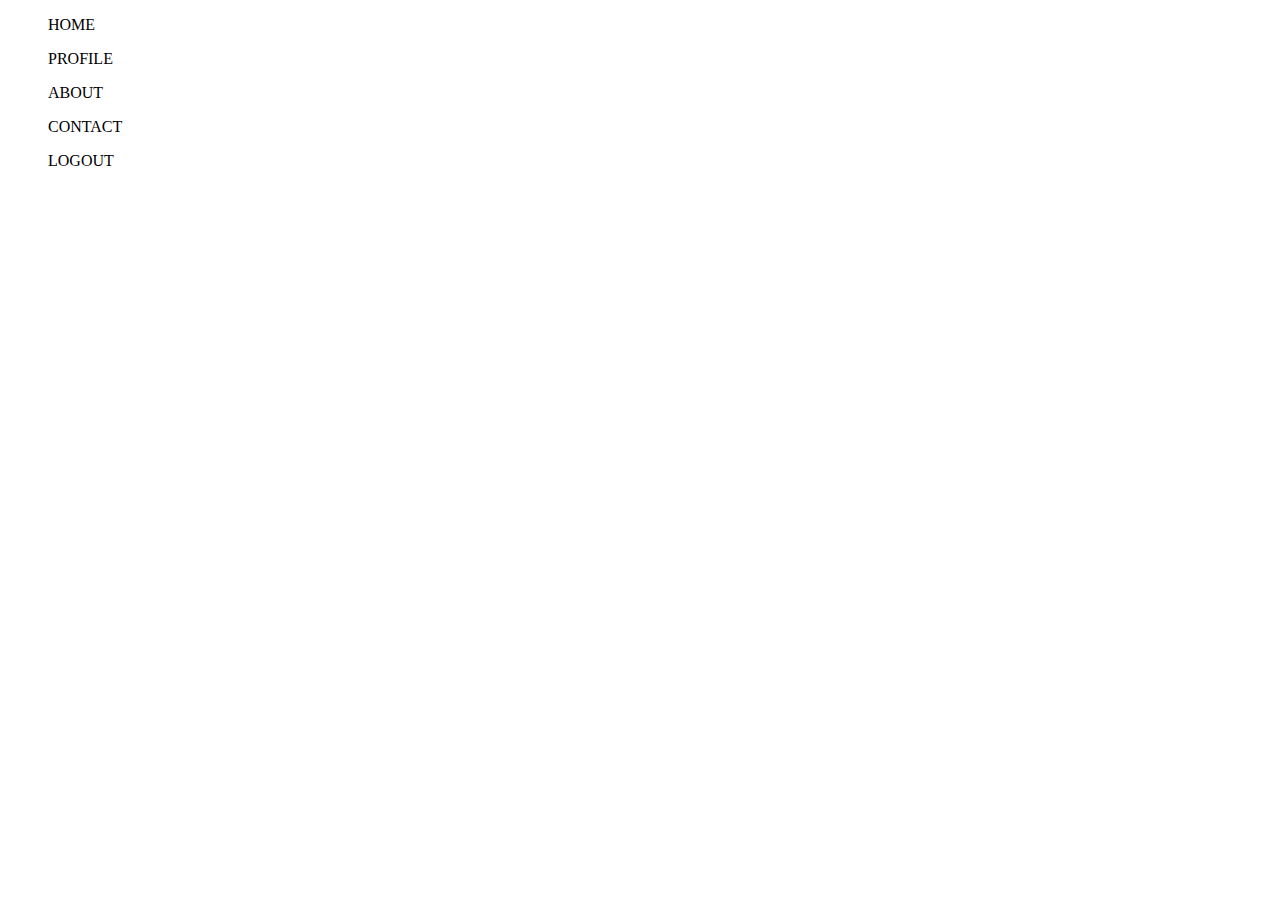
==== home.html @ 48c52417 "file add" ====
<!DOCTYPE html>
<html lang="en">
<head>
    <meta charset="UTF-8">
    <meta name="viewport" content="width=device-width, initial-scale=1.0">
    <title>HOME-PAGE</title>
    <link rel="stylesheet" href="HOME.CSS">
</head>
<body>
    <div class="nav">
        <ul>HOME</ul>
        <ul>PROFILE</ul>
        <ul>ABOUT</ul>
        <ul>CONTACT</ul>
        <ul>LOGOUT</ul>
    </div>
    <div class="im" align="center">

    </div>
</body>
</html>
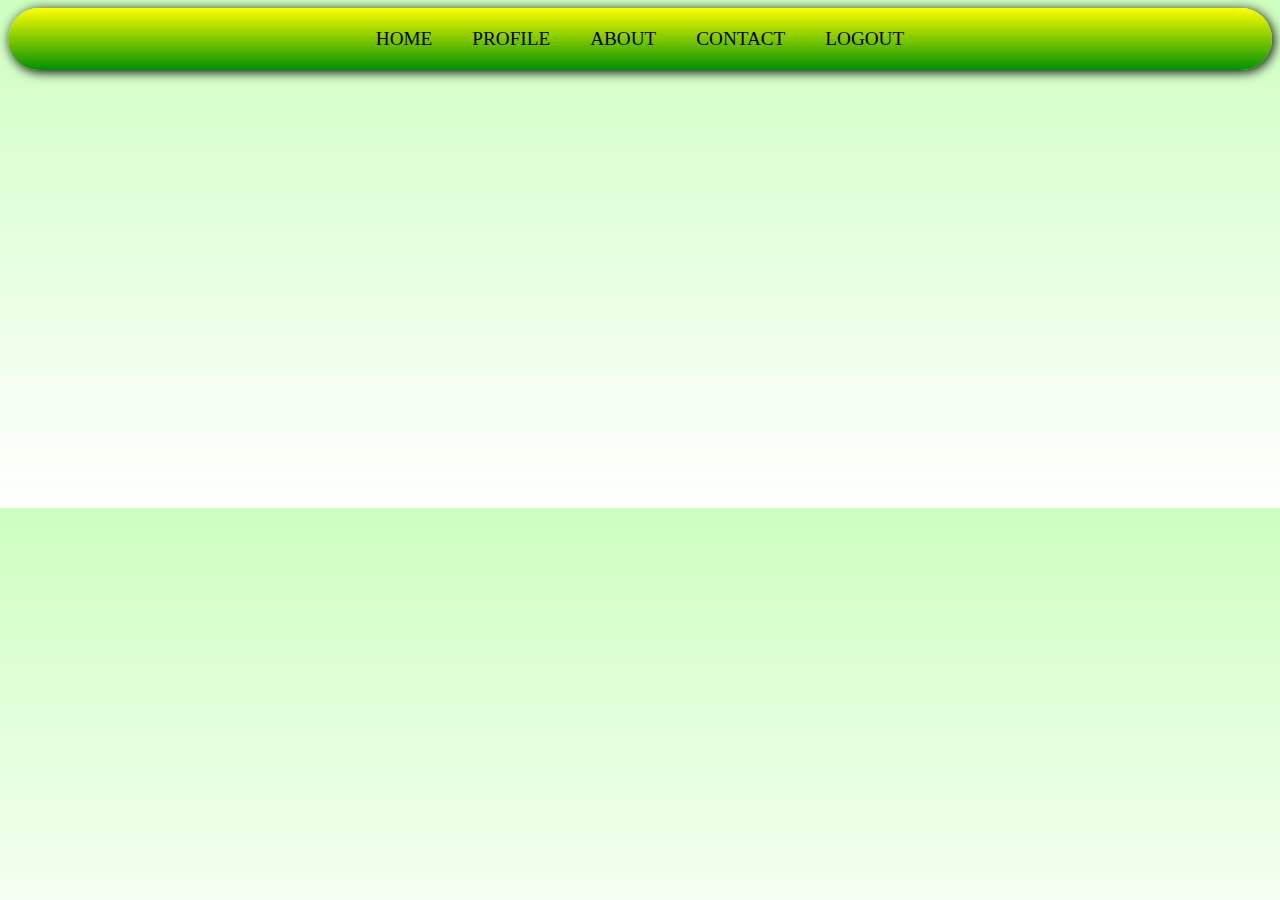
==== commit 3465a5b3: "SOME CHANGE" ====
--- a/home.html
+++ b/home.html
@@ -4,7 +4,7 @@
     <meta charset="UTF-8">
     <meta name="viewport" content="width=device-width, initial-scale=1.0">
     <title>HOME-PAGE</title>
-    <link rel="stylesheet" href="HOME.CSS">
+    <link rel="stylesheet" href="home.css">
 </head>
 <body>
     <div class="nav">
--- a/home.css
+++ b/home.css
@@ -0,0 +1,40 @@
+*{
+    /* margin: 0%; */
+    padding-left: 0%;
+}
+body{
+    background-image: linear-gradient(rgb(205, 255, 192),white);
+}
+.nav{
+    display: flex;
+    justify-content: center;
+    align-items: center;
+    background-image: linear-gradient(yellow, rgb(1, 145, 1));
+    border-radius: 40px;
+    box-shadow: 2px 2px 12px black;
+}
+
+.nav ul{
+    display: flex;
+    display: inline-flex;
+    text-decoration: none;
+    margin: 20px;
+    font-size: larger;
+}
+.nav ul:hover{
+    color: aliceblue;
+    text-shadow: 0px 0px 10px rgb(255, 255, 255);
+}
+.im{
+    /* display: flex;
+    justify-content: center; */
+    /* align-items: center; */
+    margin-top: 30px;
+    margin-left:25% ;
+    height: 400px;
+    width: 700px;
+    /* background-color: aqua */
+    background-image: url(https://images.unsplash.com/photo-1600577916048-804c9191e36c?q=80&w=1000&auto=format&fit=crop&ixlib=rb-4.0.3&ixid=M3wxMjA3fDB8MHxzZWFyY2h8NHx8d2VsY29tZXxlbnwwfHwwfHx8MA%3D%3D);
+    border-radius: 20px;
+    background-size: cover;
+}